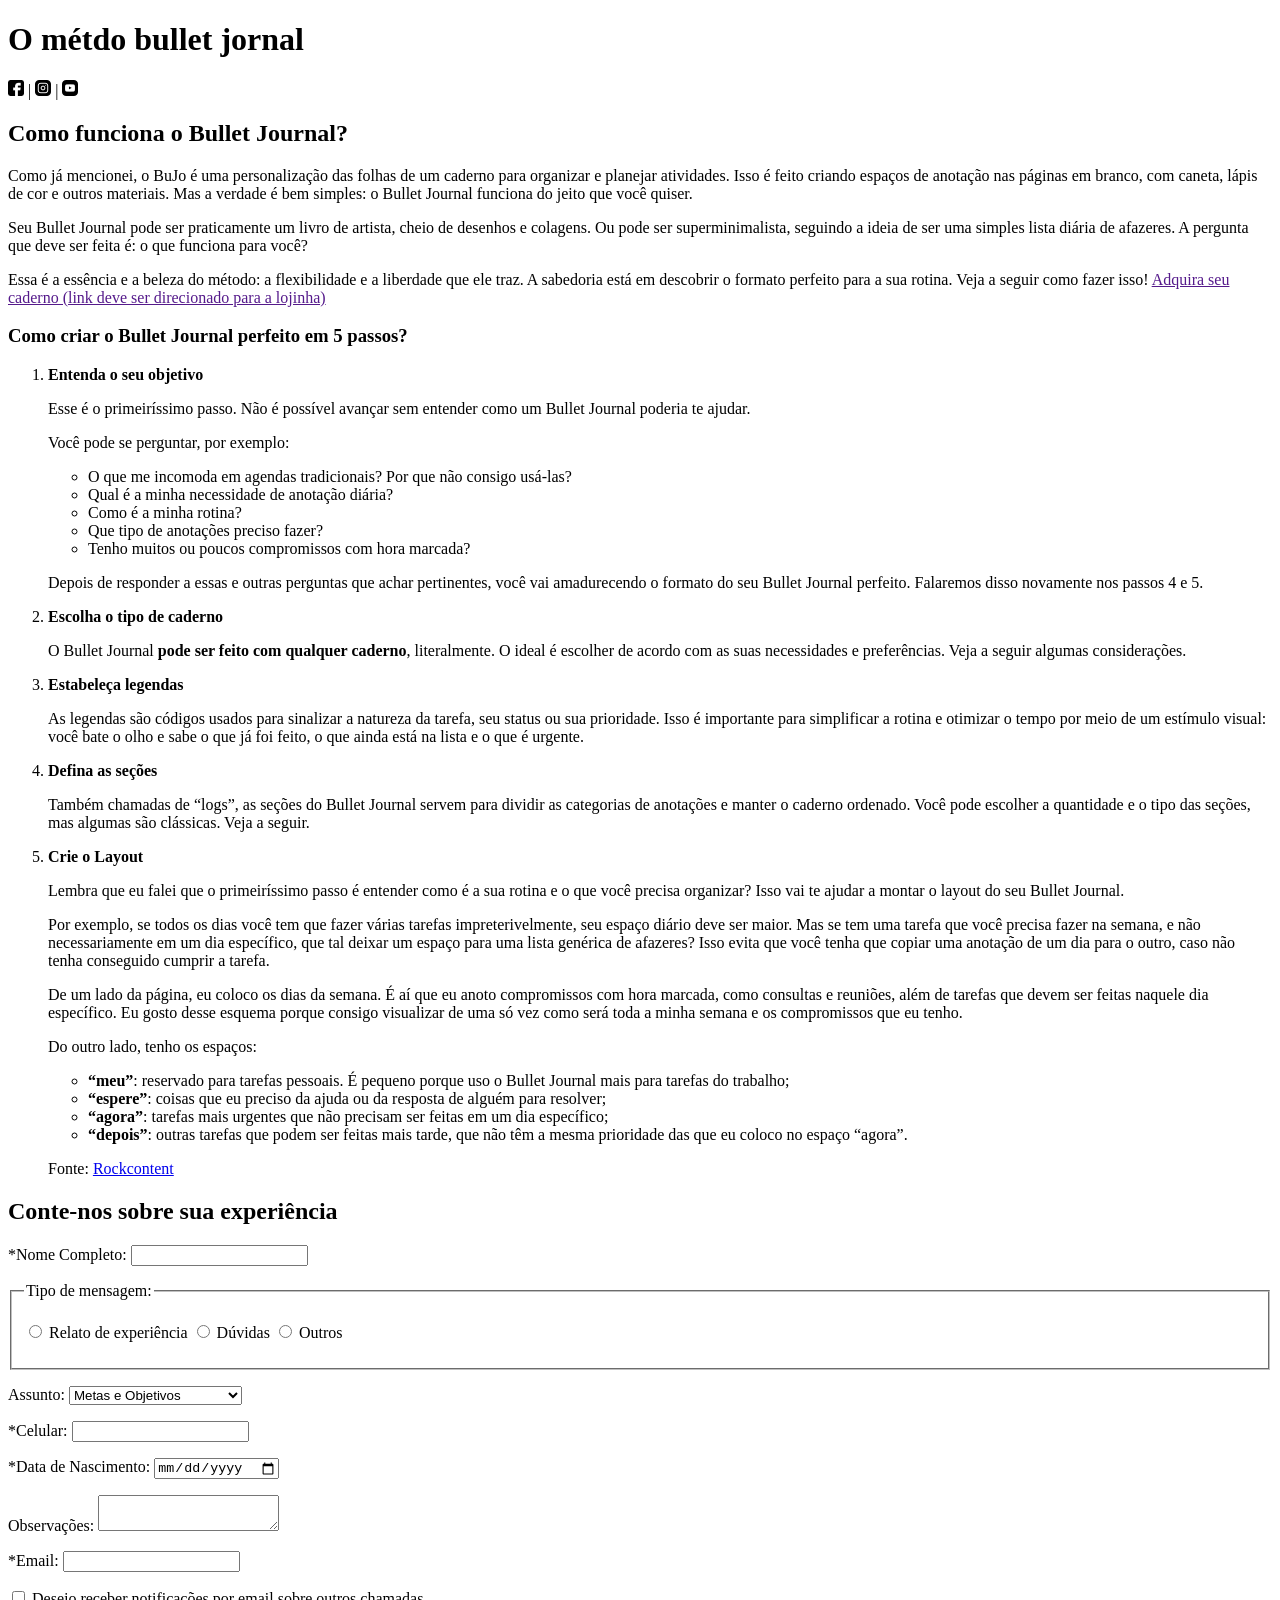
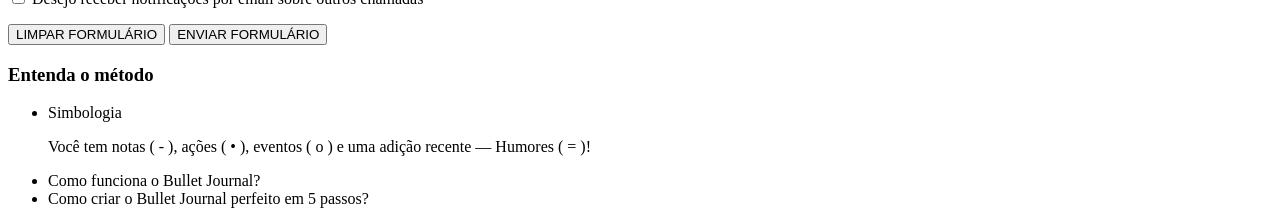
==== atv-bullet/index-bullet.html @ c640705d "Cria a estrutura inicial da página do Bullet Journal com conteúdo e formulário de feedback" ====
<!doctype html>
<html lang="pt-br">

<head>
  <meta charset="UTF-8" />
  <meta name="viewport" content="width=device-width, initial-scale=1.0" />
  <title>Home-bullet</title>
</head>

<body>
  <header>
    <p>
        <h1>O métdo bullet jornal</h1>
    </p>
    <p>
      <img src="./src/images/social-icons/facebook.png" alt="Facebook" />
      |
      <img src="./src/images/social-icons/instagram.png" alt="Instagram" />
      |
      <img src="./src/images/social-icons/youtube.png" alt="YouTube" />
    </p>
  </header>
  <main>
    <h2>Como funciona o Bullet Journal?</h2>
    <p>
      Como já mencionei, o BuJo é uma personalização das folhas de um caderno
      para organizar e planejar atividades. Isso é feito criando espaços de
      anotação nas páginas em branco, com caneta, lápis de cor e outros
      materiais. Mas a verdade é bem simples: o Bullet Journal funciona do
      jeito que você quiser.
    </p>
    <p>
      Seu Bullet Journal pode ser praticamente um livro de artista, cheio de
      desenhos e colagens. Ou pode ser superminimalista, seguindo a ideia de
      ser uma simples lista diária de afazeres. A pergunta que deve ser feita
      é: o que funciona para você?
    </p>
    <p>
      Essa é a essência e a beleza do método: a flexibilidade e a liberdade
      que ele traz. A sabedoria está em descobrir o formato perfeito para a
      sua rotina. Veja a seguir como fazer isso!
      <a href="">Adquira seu caderno (link deve ser direcionado para a lojinha)</a>
    </p>
    <h3>Como criar o Bullet Journal perfeito em 5 passos?</h3>
    <ol>
      <li>
        <p>
        <strong>Entenda o seu objetivo</strong>
        </p>
        <p>
          Esse é o primeiríssimo passo. Não é possível avançar sem entender
          como um Bullet Journal poderia te ajudar.
        </p>
        <p>Você pode se perguntar, por exemplo:</p>
        <ul>
          <li>
            O que me incomoda em agendas tradicionais? Por que não consigo
            usá-las?
          </li>
          <li>Qual é a minha necessidade de anotação diária?</li>
          <li>Como é a minha rotina?</li>
          <li>Que tipo de anotações preciso fazer?</li>
          <li>Tenho muitos ou poucos compromissos com hora marcada?</li>
        </ul>
        <p>
          Depois de responder a essas e outras perguntas que achar
          pertinentes, você vai amadurecendo o formato do seu Bullet Journal
          perfeito. Falaremos disso novamente nos passos 4 e 5.
        </p>
      </li>
      <li>
        <strong>Escolha o tipo de caderno</strong>
        <p>
          O Bullet Journal
          <strong>pode ser feito com qualquer caderno</strong>, literalmente.
          O ideal é escolher de acordo com as suas necessidades e
          preferências. Veja a seguir algumas considerações.
        </p>
      </li>
      <li>
        <p>
        <strong>Estabeleça legendas</strong>
        </p>
        <p>
          As legendas são códigos usados para sinalizar a natureza da tarefa,
          seu status ou sua prioridade. Isso é importante para simplificar a
          rotina e otimizar o tempo por meio de um estímulo visual: você bate
          o olho e sabe o que já foi feito, o que ainda está na lista e o que
          é urgente.
        </p>
      </li>
      <li>
        <p>
        <strong>Defina as seções</strong>
        </p>
        <p>
          Também chamadas de “logs”, as seções do Bullet Journal servem para
          dividir as categorias de anotações e manter o caderno ordenado. Você
          pode escolher a quantidade e o tipo das seções, mas algumas são
          clássicas. Veja a seguir.
        </p>
      </li>

      <li>
        <p>
        <strong>Crie o Layout</strong>
        </p>
        <p>
          Lembra que eu falei que o primeiríssimo passo é entender como é a
          sua rotina e o que você precisa organizar? Isso vai te ajudar a
          montar o layout do seu Bullet Journal.
        </p>
        <p>
          Por exemplo, se todos os dias você tem que fazer várias tarefas
          impreterivelmente, seu espaço diário deve ser maior. Mas se tem uma
          tarefa que você precisa fazer na semana, e não necessariamente em um
          dia específico, que tal deixar um espaço para uma lista genérica de
          afazeres? Isso evita que você tenha que copiar uma anotação de um
          dia para o outro, caso não tenha conseguido cumprir a tarefa.
        </p>
        <p>
          De um lado da página, eu coloco os dias da semana. É aí que eu anoto
          compromissos com hora marcada, como consultas e reuniões, além de
          tarefas que devem ser feitas naquele dia específico. Eu gosto desse
          esquema porque consigo visualizar de uma só vez como será toda a
          minha semana e os compromissos que eu tenho.
        </p>
        <p>Do outro lado, tenho os espaços:</p>
        <ul>
          <li>
            <strong>“meu”</strong>: reservado para tarefas pessoais. É pequeno
            porque uso o Bullet Journal mais para tarefas do trabalho;
          </li>
          <li>
            <strong>“espere”</strong>: coisas que eu preciso da ajuda ou da
            resposta de alguém para resolver;
          </li>
          <li>
            <strong>“agora”</strong>: tarefas mais urgentes que não precisam
            ser feitas em um dia específico;
          </li>
          <li>
            <strong>“depois”</strong>: outras tarefas que podem ser feitas
            mais tarde, que não têm a mesma prioridade das que eu coloco no
            espaço “agora”.
          </li>
        </ul>
        <p>
          Fonte:
          <a href="https://rockcontent.com/br/talent-blog/bullet-journal/">Rockcontent</a>
        </p>
      </li>
    </ol>
    <p>
    <form action="#">
      <h2>Conte-nos sobre sua experiência</h2>
      <p>
        <label for="nome">*Nome Completo:</label>
        <input type="text" id="nome" name="nome" required />
      </p>
      <fieldset >
        <legend>Tipo de mensagem:</legend>
        <p>
          <input type="radio" id="relato" name="relato" />
          <label for="relato">Relato de experiência</label>
          <input type="radio" id="duvidas" name="relato" />
          <label for="duvidas">Dúvidas</label>
          <input type="radio" id="outros" name="relato" />
          <label for="outros">Outros</label>
        </p>
      </fieldset>
      <p>
        <label for="assunto">Assunto:</label>
        <select name="seleção" id="assunto">
          <option value="metas">Metas e Objetivos</option>
          <option value="coleções">Coleções Personalizadas</option>
          <option value="registro">Registro de Hábito</option>
          <option value="planejamento">Planejamento Financeiro</option>
        </select>
      </p>
      <p>
        <label for="celular">*Celular:</label>
        <input type="tel" id="celular" name="celular" required />
      </p>
      <p>
        <label for="data-nascimento">*Data de Nascimento:</label>
        <input type="date" id="data-nascimento" name="data-nascimento" required />
      </p>
      <p>
        <label for="observações">Observações:</label>
        <textarea id="observações" name="observações"></textarea>
      </p>
      <p>
        <label for="email">*Email:</label>
        <input type="email" id="email" name="email" required />
      </p>
      <p>
        <input type="checkbox" id="aceite" name="aceite" />
        <label for="aceite">Desejo receber notificações por email sobre outros chamadas</label>
      </p>
      <p>
        <button type="reset">LIMPAR FORMULÁRIO</button>
        <button type="submit">ENVIAR FORMULÁRIO</button>
      </p>
    </form>
    </p>
    <p>
      <h3>Entenda o método</h3>
    </p>
    <p>
      <ul>
        <li>
          <p>Simbologia</p>
          <p>Você tem notas ( - ), ações ( • ), eventos ( o ) e uma adição recente —⁠ Humores ( = )!</p>

        </li>
        <li>Como funciona o Bullet Journal?</li>
        <li>Como criar o Bullet Journal perfeito em 5 passos?</li>
      </ul>
    </p>
  </main>
  <footer>
  </footer>
</body>

</html>
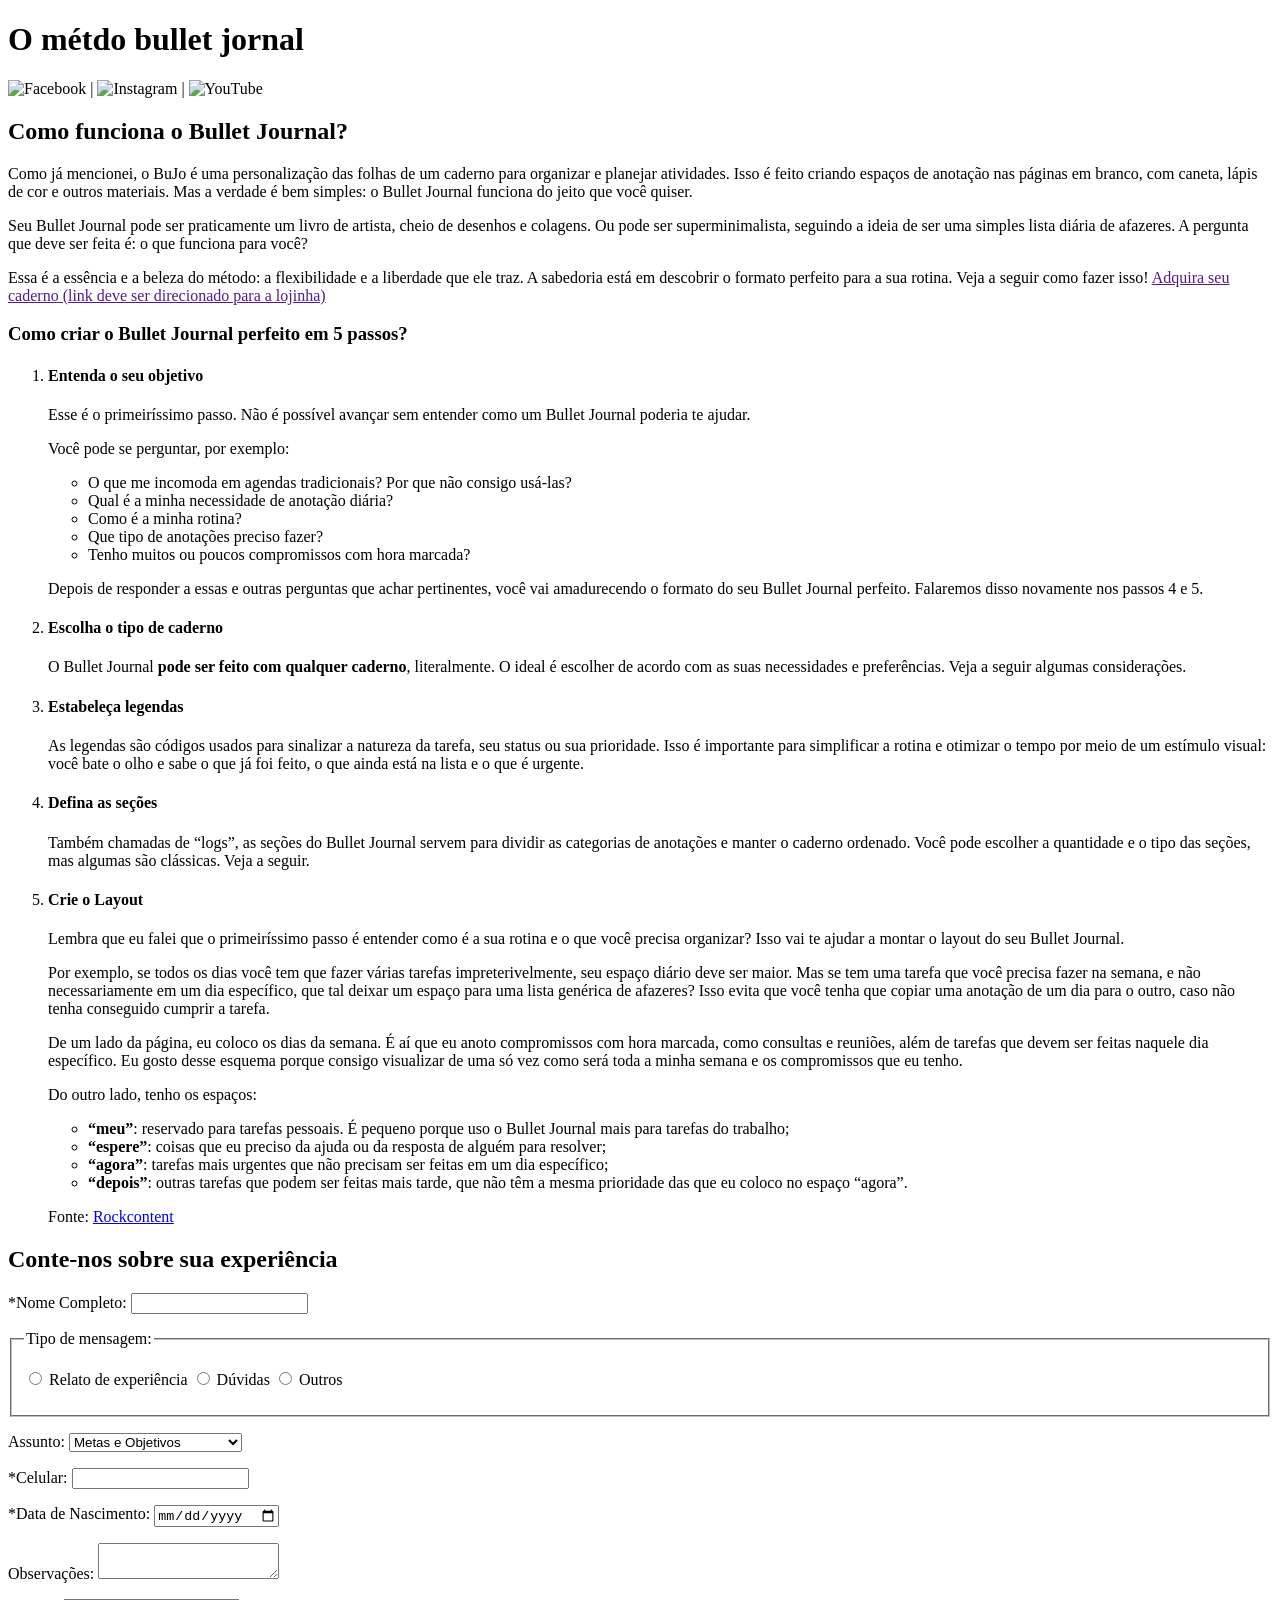
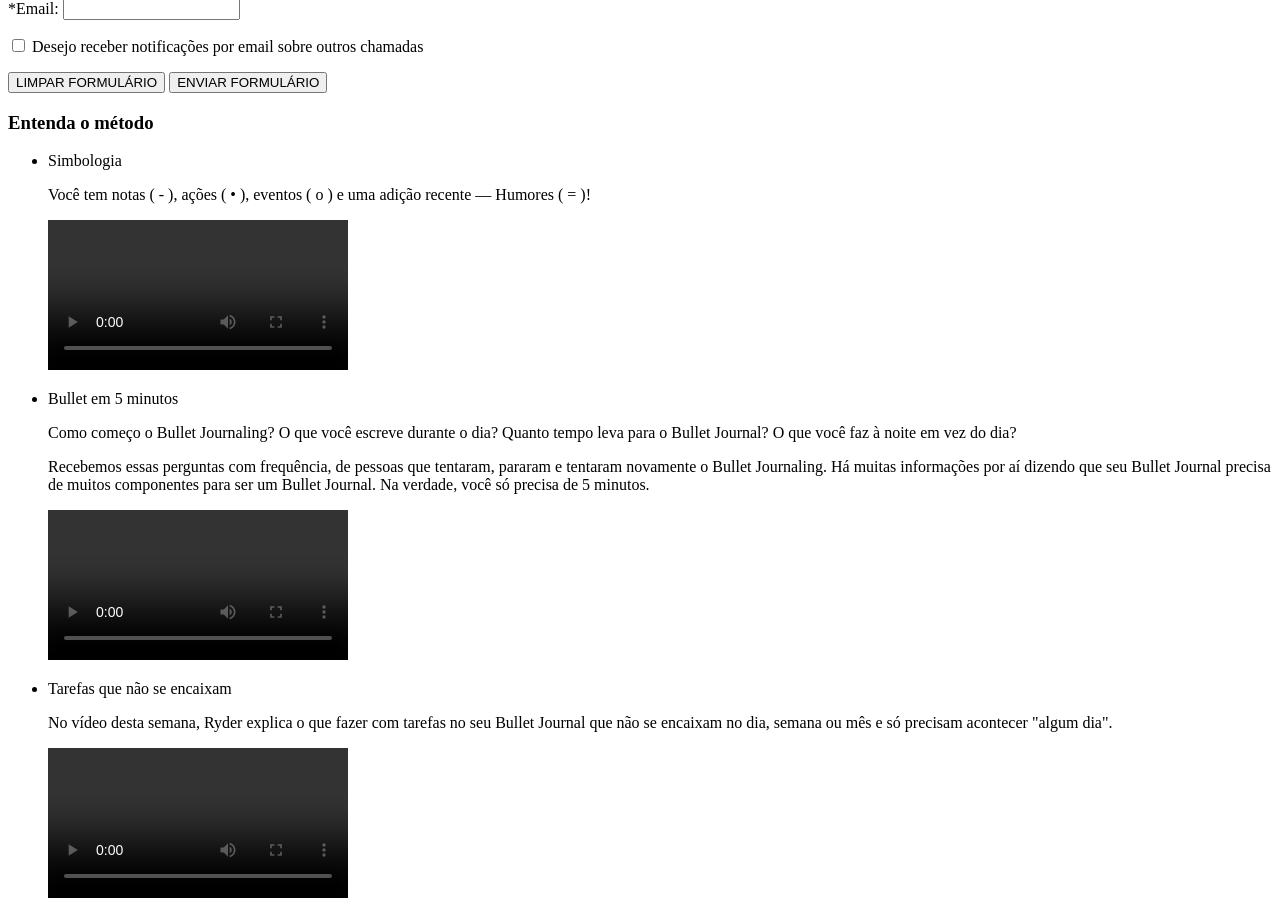
==== commit 0b7db7ca: "Atualiza a estrutura da página do Bullet Journal, substituindo elementos de texto por cabeçalhos e a" ====
--- a/atv-bullet/index-bullet.html
+++ b/atv-bullet/index-bullet.html
@@ -44,9 +44,7 @@
     <h3>Como criar o Bullet Journal perfeito em 5 passos?</h3>
     <ol>
       <li>
-        <p>
-        <strong>Entenda o seu objetivo</strong>
-        </p>
+      <h4>Entenda o seu objetivo</h4>
         <p>
           Esse é o primeiríssimo passo. Não é possível avançar sem entender
           como um Bullet Journal poderia te ajudar.
@@ -69,7 +67,7 @@
         </p>
       </li>
       <li>
-        <strong>Escolha o tipo de caderno</strong>
+        <h4>Escolha o tipo de caderno</h4>
         <p>
           O Bullet Journal
           <strong>pode ser feito com qualquer caderno</strong>, literalmente.
@@ -78,9 +76,7 @@
         </p>
       </li>
       <li>
-        <p>
-        <strong>Estabeleça legendas</strong>
-        </p>
+        <h4>Estabeleça legendas</h4>
         <p>
           As legendas são códigos usados para sinalizar a natureza da tarefa,
           seu status ou sua prioridade. Isso é importante para simplificar a
@@ -90,9 +86,7 @@
         </p>
       </li>
       <li>
-        <p>
-        <strong>Defina as seções</strong>
-        </p>
+        <h4>Defina as seções</h4>
         <p>
           Também chamadas de “logs”, as seções do Bullet Journal servem para
           dividir as categorias de anotações e manter o caderno ordenado. Você
@@ -102,9 +96,7 @@
       </li>
 
       <li>
-        <p>
-        <strong>Crie o Layout</strong>
-        </p>
+        <h4>Crie o Layout</h4>
         <p>
           Lembra que eu falei que o primeiríssimo passo é entender como é a
           sua rotina e o que você precisa organizar? Isso vai te ajudar a
@@ -207,17 +199,24 @@
     <p>
       <h3>Entenda o método</h3>
     </p>
-    <p>
       <ul>
         <li>
           <p>Simbologia</p>
           <p>Você tem notas ( - ), ações ( • ), eventos ( o ) e uma adição recente —⁠ Humores ( = )!</p>
-
+          <video src="./src/videos/simbologia.mp4" controls></video>
         </li>
-        <li>Como funciona o Bullet Journal?</li>
-        <li>Como criar o Bullet Journal perfeito em 5 passos?</li>
+        <li>
+          <p>Bullet em 5 minutos</p>
+          <p>Como começo o Bullet Journaling? O que você escreve durante o dia? Quanto tempo leva para o Bullet Journal? O que você faz à noite em vez do dia?</p>
+          <p>Recebemos essas perguntas com frequência, de pessoas que tentaram, pararam e tentaram novamente o Bullet Journaling. Há muitas informações por aí dizendo que seu Bullet Journal precisa de muitos componentes para ser um Bullet Journal. Na verdade, você só precisa de 5 minutos.</p>
+          <video src="./src/videos/bullet-5min.mp4" controls></video>
+        </li>
+        <li><p>Tarefas que não se encaixam</p>
+            <p>No vídeo desta semana, Ryder explica o que fazer com tarefas no seu Bullet Journal que não se encaixam no dia, semana ou mês e só precisam acontecer "algum dia".</p>
+            <video src="./src/videos/tarefas-nao-encaixam.mp4" controls></video>
+        </li>
       </ul>
-    </p>
+      <p></p>
   </main>
   <footer>
   </footer>
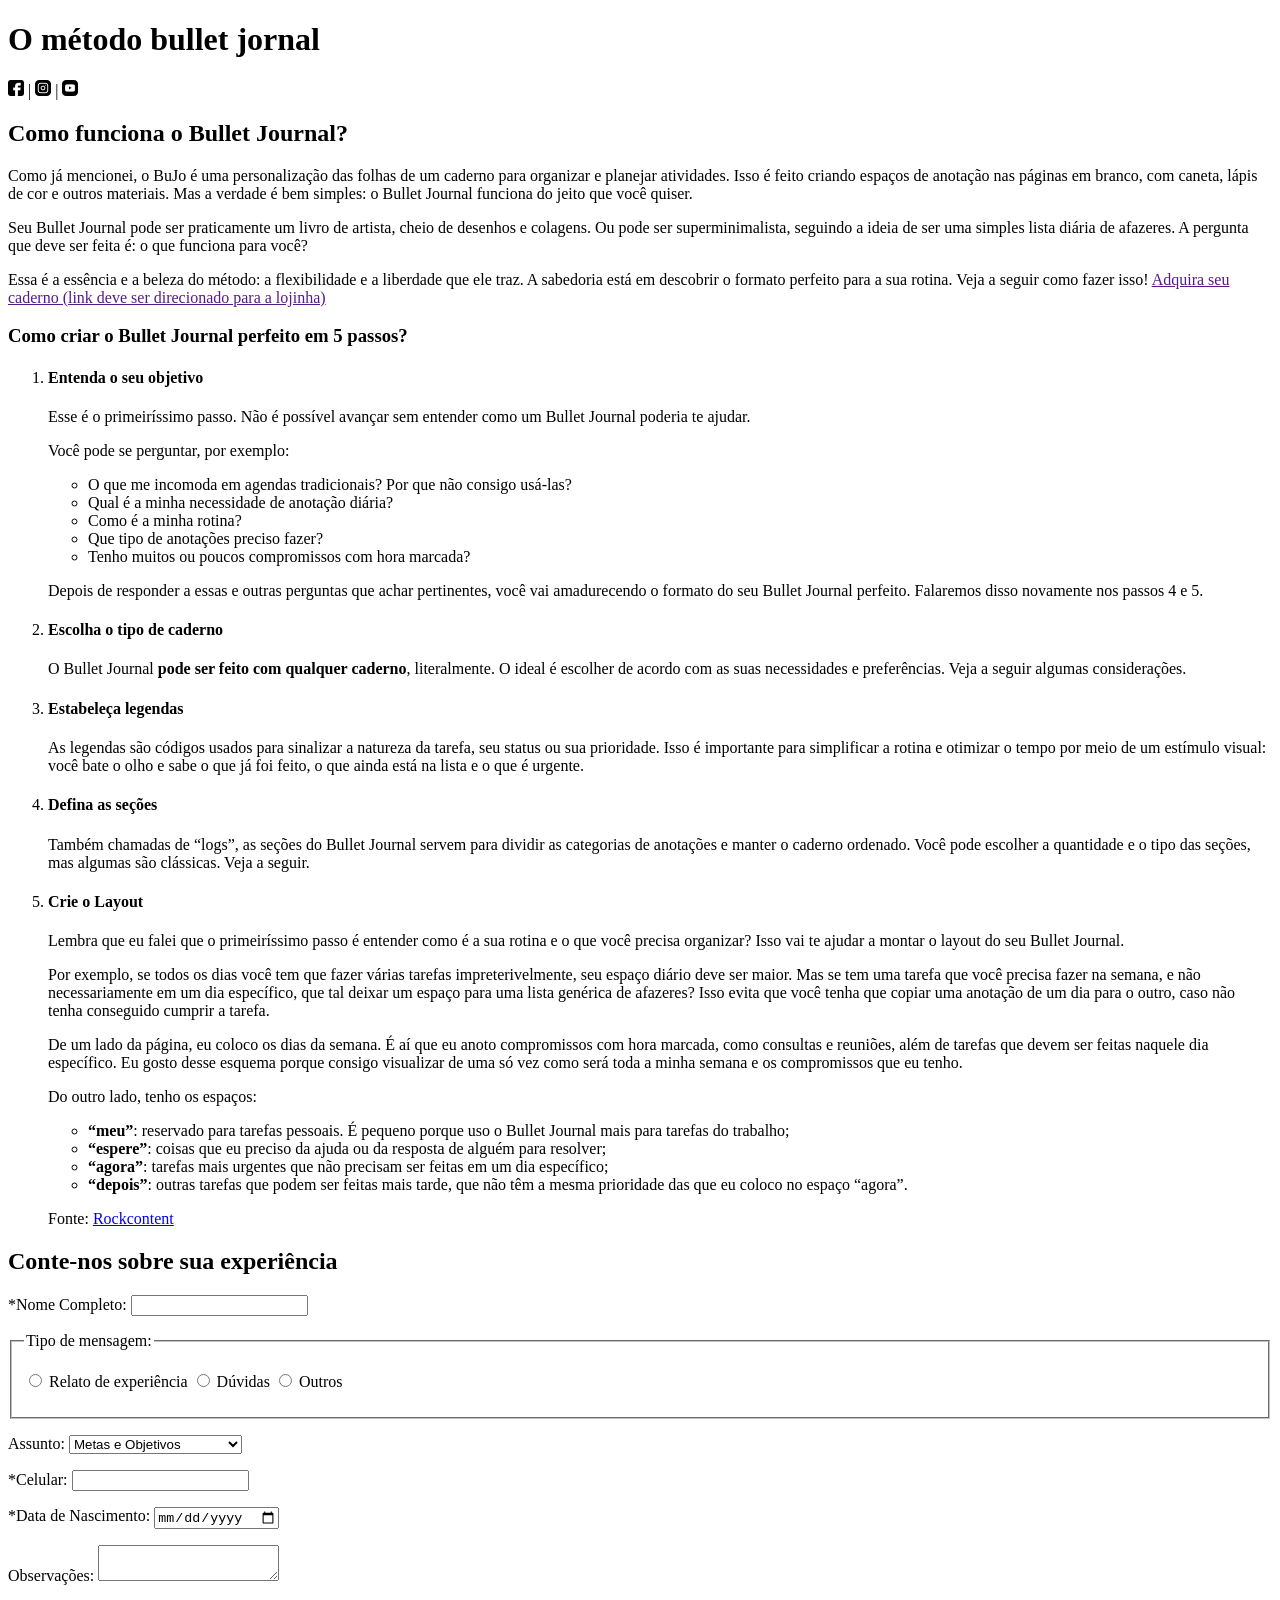
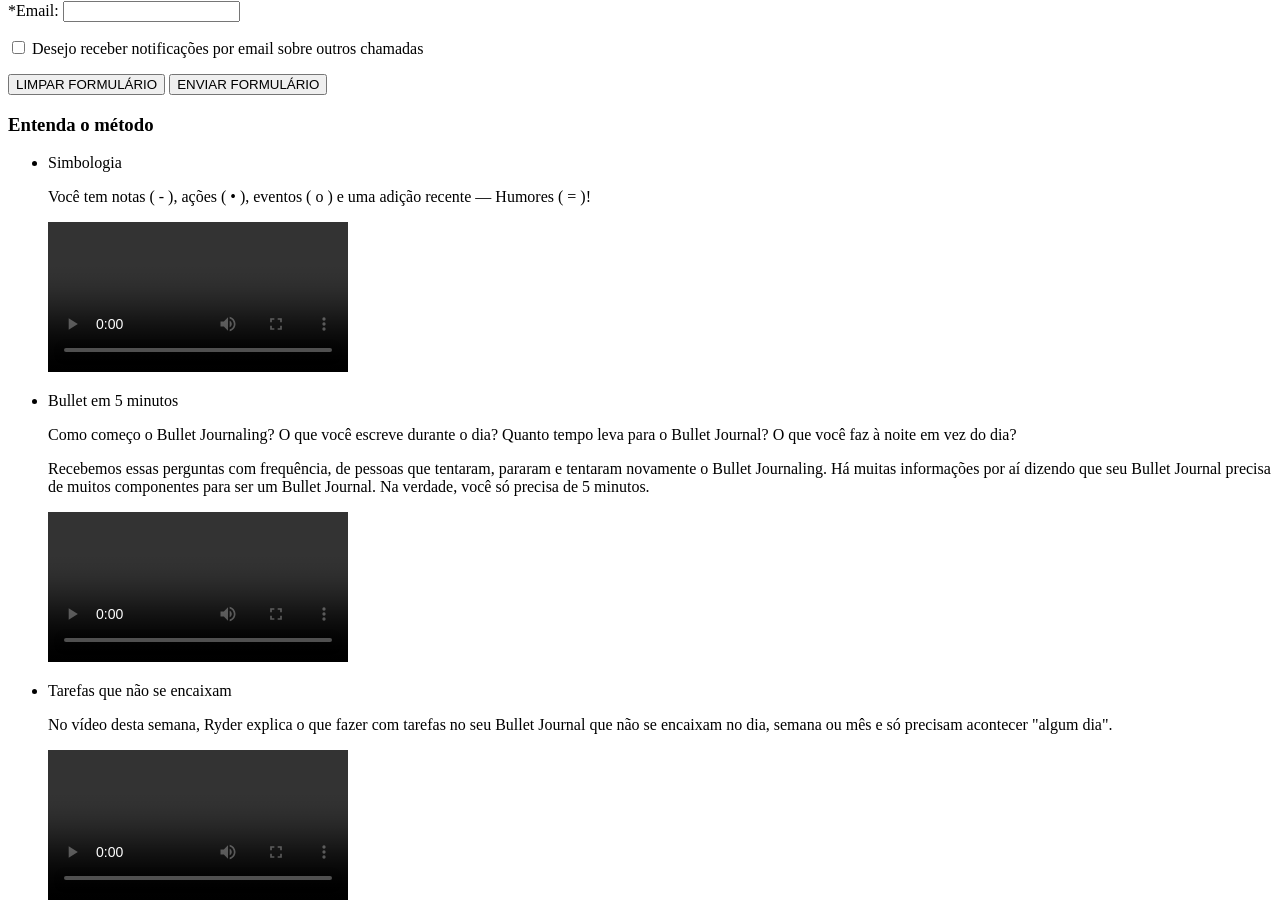
==== commit 8b2931c3: "Adiciona a estrutura inicial do simulador de empréstimo com formulário e lógica de cálculo" ====
--- a/atv-bullet/index-bullet.html
+++ b/atv-bullet/index-bullet.html
@@ -9,18 +9,17 @@
 
 <body>
   <header>
-    <p>
-        <h1>O métdo bullet jornal</h1>
-    </p>
-    <p>
-      <img src="./src/images/social-icons/facebook.png" alt="Facebook" />
+      <h1>O método bullet jornal</h1>
+    <p>
+      <img src="./src/images/social-icon/facebook.png" alt="Facebook" />
       |
-      <img src="./src/images/social-icons/instagram.png" alt="Instagram" />
+      <img src="./src/images/social-icon/instagram.png" alt="Instagram" />
       |
-      <img src="./src/images/social-icons/youtube.png" alt="YouTube" />
+      <img src="./src/images/social-icon/youtube.png" alt="YouTube" />
     </p>
   </header>
   <main>
+      <section>
     <h2>Como funciona o Bullet Journal?</h2>
     <p>
       Como já mencionei, o BuJo é uma personalização das folhas de um caderno
